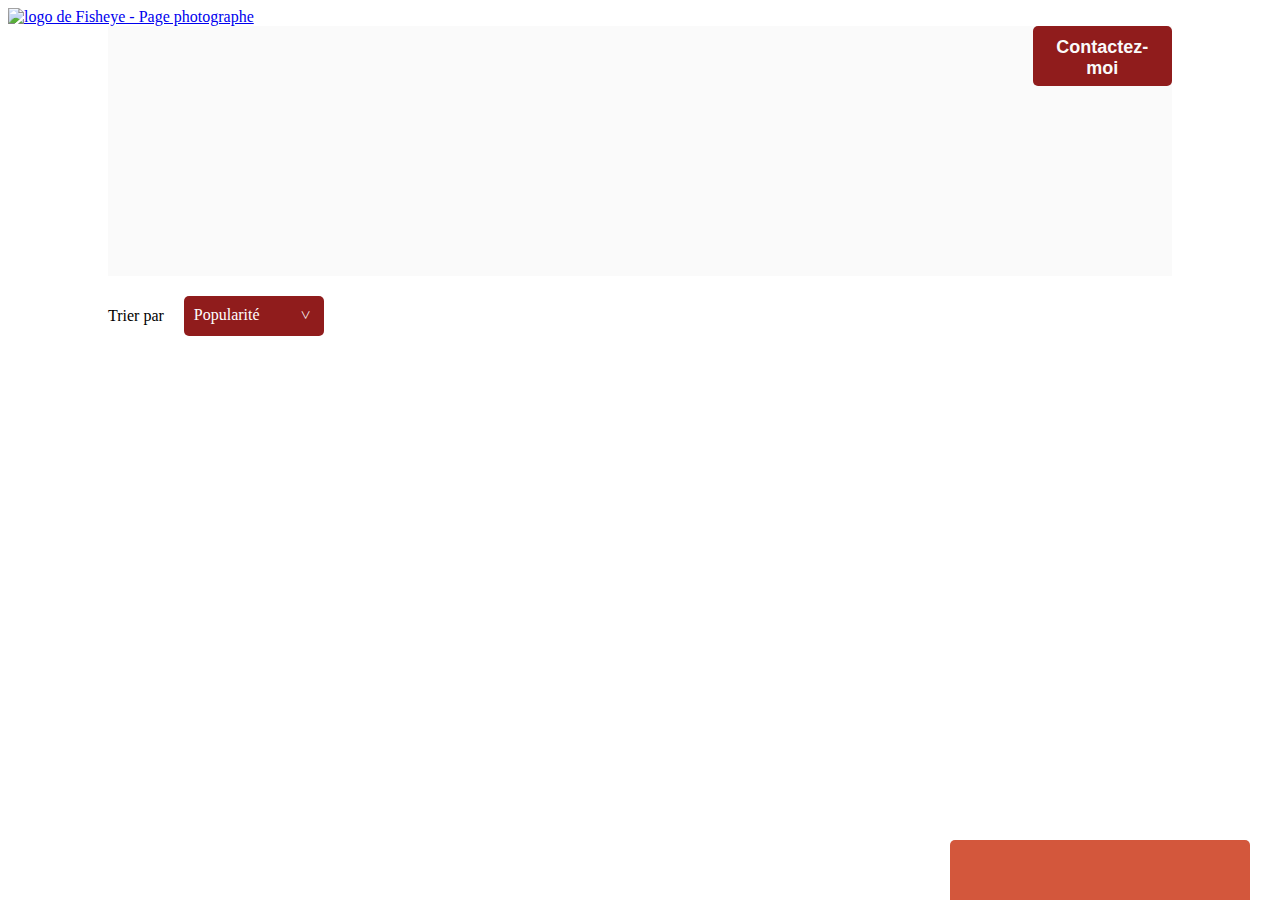
==== photographer.html @ 60b42e13 "FE7: improve accessibilty" ====
<!DOCTYPE html>

<html lang="fr">
  <head>
    <meta charset="utf-8">
    <title>Fisheye - photographe </title>
    <link rel="icon" type="image/png" href="assets/favicon.png">
    <link href="https://fonts.googleapis.com/css?family=DM+Sans&display=swap" rel="stylesheet">
    <link rel="stylesheet" href="https://cdnjs.cloudflare.com/ajax/libs/font-awesome/6.2.1/css/all.min.css" crossorigin="anonymous" referrerpolicy="no-referrer">
    <link href="https://necolas.github.io/normalize.css/8.0.1/normalize.css" rel="stylesheet">
    <link href="css/photographer.css" rel="stylesheet" type="text/css" />
  </head>

  <body>
    <header role="none">
      <a href="index.html"><img src="assets/images/logo.png" class="logo" alt="logo de Fisheye - Page photographe"/></a>
    </header>

    <main id="main" aria-hidden="false" role="none">
      <header class="photograph-header" aria-label="cette région contient les informations et contacts du photographe">
        <ul>
        </ul>
        <button class="contact-button" onclick="displayModal()">Contactez-moi</button>
      </header>

      <!-- filters -->
      <section class="filter">
        <form> 
          <label for="filter">Trier par</label>
          <div class="dropdown-wrapper">
            <input type="checkbox" class="dropdown-chk" id="check1"/>
            <label for="check1" class="dropdown-label" tabindex="0">Popularité</label>
            <ul class="dropdown-ul" role="listbox">
              <li aria-hidden="true"><hr></li>
              <li aria-label="trier les media par populaires" class="popularMedia" role="option" tabindex="0">Popularité</li>
              <li aria-hidden="true"><hr></li>
              <li aria-label="trier les media par date" class="mediaDateDesc" role="option" tabindex="0">Date</li>
              <li aria-hidden="true"><hr></li>
              <li aria-label="trier les media par titre" class="mediaTitleAsc" role="option" tabindex="0">Titre</li>
            </ul>
          </div>
        </form>
      </section>

      <!-- media -->
      <section 
      class="media">
        <ul role="none">
        </ul>
      </section>

      <!-- price and total likes photographer -->
      <div class="price-and-likes" role="region" aria-label="nombre total des likes et le prix par jour d'un photographer">
        <div class="total-likes"></div>
      </div>
    </main>

    <!-- form contact modal -->
    <div id="contact-modal" role="dialog" aria-hidden="true" aria-describedby="modalTitle">
			<div class="modal">
				<header role="none">
          <h2 id="modalTitle">Contactez-moi</h2>
          <button class="close-contact-modal">
            <img src="assets/icons/whiteClose.svg" alt="fermer le formulaire de contact" onclick="closeModal()"/>
          </button>
        </header>
				<form method="get">
          <div>
            <p></p>
          </div>
					<div>
						<label for="first">Prénom</label>
						<input type="text" name="first" id="first" aria-describedby="first-validate"/>
					</div>
          <div>
						<label for="last">Nom</label>
						<input type="text" name="last" id="last" aria-describedby="last-validate"/>
					</div>
          <div>
						<label for="email">Email</label>
						<input type="email" name="email" id="email" aria-describedby="email-validate"/>
					</div>
          <div>
						<label for="message">Votre message</label>
						<textarea name="message" id="message" aria-describedby="message-validate"></textarea>
					</div>
          <button class="contact-button" onclick="return displayUserDataInConsole()" 
          aria-label="cliquez sur ce bouton pour envoyer le formulaire de contact">Envoyer</button>
				</form>
			</div>
		</div>

    <!-- lightbox modal -->
    <div id="lightbox-modal">
      <div class="content-modal">
        <button class="close-lightbox-modal">
          <img src="assets/icons/brownClose.svg" alt="ferme le carousel des medias du photographe" onclick="closeLightbox()"/>
        </button>
        <button class="carousel-prev" onclick="return prev()">
          <em class="fa-sharp fa-solid fa-chevron-left fa-2xl" aria-label="naviguer vers le media précédant"></em>
        </button>
        <div class="carousel" aria-label="les medias du photographer">
          <ul class="carousel-container">
          </ul>
        </div>
        <button class="carousel-next" onclick="return next()">
          <em class="fa-sharp fa-solid fa-chevron-right fa-2xl" aria-label="naviguer vers le media suivant"></em>
        </button>
      </div>
    </div>

    <script src="scripts/pages/photographer.js"></script>
    <script src="scripts/factories/photographer/photographerHeader.js"></script>
    <script src="scripts/factories/photographer/lightbox.js"></script>
    <script src="scripts/factories/photographer/photographerMedia.js"></script>
    <script src="scripts/factories/photographer/priceAndTotalLikes.js"></script>
    <script src="scripts/utils/contactForm.js"></script>
    <script src="scripts/utils/lightbox.js"></script>
    <script src="scripts/utils/filter.js"></script>
  </body>
</html>
---- css/photographer.css ----
@import url("style.css");

main {
   margin: 0 100px; 
}

#contact-modal, #lightbox-modal {
    margin: auto;
    max-width: 1400px;
}

.photograph-header {
    background-color: #FAFAFA;
    height: 250px;
    display: flex;
    flex-direction: row;
}

.photograph-header ul {
    margin: 0;
    padding: 0 40px;
    display: flex;
    justify-content: space-between;
    align-items: center;
    width: 100%;
}

.photograph-header li {
    display: block;
}

.photograph-header h1 {
    margin: 10px 0;
    font-size: 2.2rem;
    color: #D3573C;
}

.photograph-header h2 {
    margin: 10px 0;
    font-size: 1.2rem;
    color: #901C1C;
}

.photograph-header p {
    margin: 10px 0;
    color: #525252;
}

.contact-button {
    border: none;
    border-radius: 5px;
    font-weight: bold;
    color: #FAFAFA;
    background-color: #901C1C;
    cursor: pointer;
}

.photograph-header .contact-button {
    padding: 11px;
    width: 170px;
    height: 60px;
    font-size: 18px;
}

.photograph-header img {
    border-radius: 50%;
    width: 150px;
    height: 150px;
    object-fit: cover;
}

.modal form .contact-button {
    width: 140px;
    height: 60px;
    font-size: 16px;
}

#contact-modal {
    display: none;
    position: absolute;
    top: 60px;
    width: 100%;
}

.modal {
    border-radius: 5px;
    background-color: #DB8876;
    width: 50%;
    display: flex;
    flex-direction: column;
    align-items: center;
    justify-content: space-between;
    padding: 35px;
    margin: auto;
}

.modal header {
    display: flex;
    justify-content: space-between;
    width: 100%;
    height: auto;
}

.modal header button {
    border: none;
    background: transparent;
    height: 42px;
}

.modal img {
    width: 42px;
    height: 42px;
    cursor: pointer;
}

.modal h2 {
    margin: 0;
    font-size: 44px;
    font-weight: normal;
}

.modal form {
    display: flex;
    flex-direction: column;
    width: 100%;
}

.modal div {
    margin-bottom: 26px;
    width: 100%;
}

.modal form div:nth-child(1) {
    text-align: center;
}

.photograph-header .contact-button:hover,
.photograph-header .contact-button:focus {
    background-color: #D3573C;
    color: #000;
}

.modal form label {
    color: #312E2E;
    font-size: 30px;
}

.modal form input {
    border: none;
    border-radius: 5px;
    width: 100%;
    height: 68px;
}

.modal form textarea {
    width: 100%;
    height: 180px;
}

.filter {
    margin: 10px 0 40px 0;
    height: 60px;
}

.filter form {
    display: flex;
    align-items: center;
    gap: 20px;
    height: inherit;
}

.media ul {
    padding: 0;
    display: flex;
    flex-wrap: wrap;
    gap: 10px 90px;
}

.media li {
    display: block;
}

.media figure {
    margin: 0;
}

.media img, .media video {
    border-radius: 5px;
    width: 100%;
    height: 100%;
    object-fit: cover;
}

.btn-media {
    border: none;
    border-radius: 5px;
    padding: 0;
    width: 340px;
    height: 340px;
    cursor: pointer;
    background-color: inherit;
}

.media button:focus {
    outline: 1px auto;
}

.media button span {
    display: none;
}

.media figcaption {
    margin: 8px 0;
    display: flex;
    justify-content: space-between;
    align-items: center;
}

.media figcaption header {
    height: 30px;
}

.media h3 {
    margin: 0;
    color: #901C1C;
}

.media figcaption figure {
    margin: 0;
    color: #901C1C;
}

.media b {
    padding-right: 5px;
}

.btn-like-media {
    border: none;
    padding: 0;
    cursor: pointer;
    background-color: inherit;
}

.btn-like-media i {
    color: #901C1C;
}

.price-and-likes {
    position: fixed;
    right: 30px;
    bottom: 0px;
    border-radius: 5px 5px 0 0;
    padding: 10px 0;
    display: flex;
    justify-content: space-around;
    align-items: center;
    width: 300px;
    height: 40px;
    font-size: 1.2rem;
    background-color: #D3573C;
}

.price-and-likes i {
    margin-left: 5px;
}

.dropdown-wrapper {
    position: relative;
    border: none;
    border-radius: 5px;
    appearance: none;
    height: 40px;
    width: 140px;
    background-color: #901C1C;
    color: #FFF;
    font-size: inherit;
    cursor: pointer;
}

.dropdown-wrapper .dropdown-ul {
    position: absolute;
    left: 0;
    margin: 0;
    padding: 0;
    list-style: none;
    opacity: 0;
    transition: .3s;
    width: 100%;
    color: #FFF;
}

.dropdown-wrapper .dropdown-label::after {
    position: absolute;
    right: 15px;
    content: ' >';
    transform: var(--selectdivAfterTransform, rotate(90deg));
    pointer-events: none;
}

.dropdown-wrapper .dropdown-ul li {
    margin-top: 0;
    padding: 0 10px 10px 10px;
    background-color: #901C1C;
}

.dropdown-wrapper .dropdown-ul li:last-child {
    border-radius: 0 0 5px 5px;
}

.dropdown-wrapper .dropdown-ul a {
    display: block;
    padding-left: 5px;
    text-decoration: none;
    color: #FFF;
}

.dropdown-wrapper .dropdown-label {
    position: relative;
    right: 0;
    border-radius: 5px;
    padding: 10px;
    display: block;
    cursor: pointer;
}

hr {
    margin: 0;
    color: #FFF;
}

.dropdown-ul li:nth-child(1) {
    display: none;
}

input[type="checkbox"] {
    display: none;
}

#lightbox-modal {
    position: absolute;
    top: 60px;
    display: none;
    width: 100%;
}

.content-modal {
    position: relative;
    margin: auto;
    border-radius: 5px;
    padding: 0 50px;
    background-color: #FFF;
    display: flex;
    align-items: center;
    justify-content: space-between;
    width: 70%;
}

.content-modal .close-lightbox-modal {
    position: absolute;
    top: 30px;
    right: 40px;
}

#lightbox-modal em {
    color: #901C1C;
}

#lightbox-modal figure h3 {
    margin-top: 5px;
    color: #D3573C;
}

.carousel {
    position: relative;
    margin: 20px;
    overflow: hidden;
    width: 100%;
}

.carousel-container {
    padding: 0;
}

.carousel-item {
    float: left;
}

.close-contact-modal, 
.close-lightbox-modal,
.carousel-prev,
.carousel-next {
    border: none;
    background-color: inherit;
    height: 30px;    
    padding: 0;
}

.close-contact-modal:focus, 
.close-lightbox-modal:focus,
.carousel-prev:focus,
.carousel-next:focus,
.contact-button:focus {
    outline: 1px auto;
}

.item {
    margin: 0;
}

.item img, .item video {
    width: 100%;
    height: 680px;
    object-fit: cover;
}
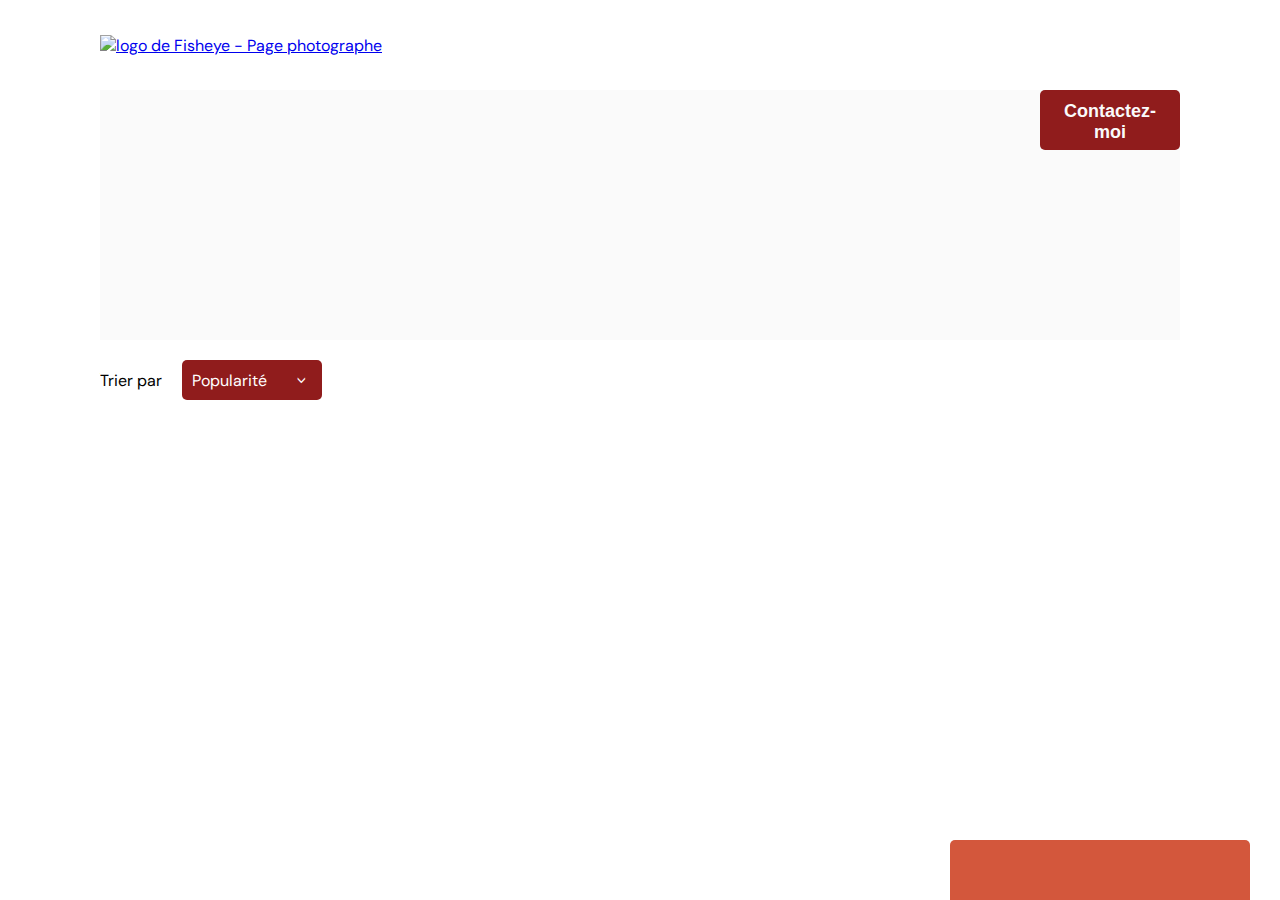
==== commit 4d754cc1: "main: formatting code with prettier" ====
--- a/photographer.html
+++ b/photographer.html
@@ -2,109 +2,196 @@
 
 <html lang="fr">
   <head>
-    <meta charset="utf-8">
-    <title>Fisheye - photographe </title>
-    <link rel="icon" type="image/png" href="assets/favicon.png">
-    <link href="https://fonts.googleapis.com/css?family=DM+Sans&display=swap" rel="stylesheet">
-    <link rel="stylesheet" href="https://cdnjs.cloudflare.com/ajax/libs/font-awesome/6.2.1/css/all.min.css" crossorigin="anonymous" referrerpolicy="no-referrer">
-    <link href="https://necolas.github.io/normalize.css/8.0.1/normalize.css" rel="stylesheet">
+    <meta charset="utf-8" />
+    <title>Fisheye - photographe</title>
+    <link rel="icon" type="image/png" href="assets/favicon.png" />
+    <link
+      href="https://fonts.googleapis.com/css?family=DM+Sans&display=swap"
+      rel="stylesheet"
+    />
+    <link
+      rel="stylesheet"
+      href="https://cdnjs.cloudflare.com/ajax/libs/font-awesome/6.2.1/css/all.min.css"
+      crossorigin="anonymous"
+      referrerpolicy="no-referrer"
+    />
+    <link
+      href="https://necolas.github.io/normalize.css/8.0.1/normalize.css"
+      rel="stylesheet"
+    />
     <link href="css/photographer.css" rel="stylesheet" type="text/css" />
   </head>
 
   <body>
     <header role="none">
-      <a href="index.html"><img src="assets/images/logo.png" class="logo" alt="logo de Fisheye - Page photographe"/></a>
+      <a href="index.html"
+        ><img
+          src="assets/images/logo.png"
+          class="logo"
+          alt="logo de Fisheye - Page photographe"
+      /></a>
     </header>
 
     <main id="main" aria-hidden="false" role="none">
-      <header class="photograph-header" aria-label="cette région contient les informations et contacts du photographe">
-        <ul>
-        </ul>
-        <button class="contact-button" onclick="displayModal()">Contactez-moi</button>
+      <header
+        class="photograph-header"
+        aria-label="cette région contient les informations et contacts du photographe"
+      >
+        <ul></ul>
+        <button class="contact-button" onclick="displayModal()">
+          Contactez-moi
+        </button>
       </header>
 
       <!-- filters -->
       <section class="filter">
-        <form> 
+        <form>
           <label for="filter">Trier par</label>
           <div class="dropdown-wrapper">
-            <input type="checkbox" class="dropdown-chk" id="check1"/>
-            <label for="check1" class="dropdown-label" tabindex="0">Popularité</label>
+            <input type="checkbox" class="dropdown-chk" id="check1" />
+            <label for="check1" class="dropdown-label" tabindex="0"
+              >Popularité</label
+            >
             <ul class="dropdown-ul" role="listbox">
-              <li aria-hidden="true"><hr></li>
-              <li aria-label="trier les media par populaires" class="popularMedia" role="option" tabindex="0">Popularité</li>
-              <li aria-hidden="true"><hr></li>
-              <li aria-label="trier les media par date" class="mediaDateDesc" role="option" tabindex="0">Date</li>
-              <li aria-hidden="true"><hr></li>
-              <li aria-label="trier les media par titre" class="mediaTitleAsc" role="option" tabindex="0">Titre</li>
+              <li aria-hidden="true"><hr /></li>
+              <li
+                aria-label="trier les media par populaires"
+                class="popularMedia"
+                role="option"
+                tabindex="0"
+              >
+                Popularité
+              </li>
+              <li aria-hidden="true"><hr /></li>
+              <li
+                aria-label="trier les media par date"
+                class="mediaDateDesc"
+                role="option"
+                tabindex="0"
+              >
+                Date
+              </li>
+              <li aria-hidden="true"><hr /></li>
+              <li
+                aria-label="trier les media par titre"
+                class="mediaTitleAsc"
+                role="option"
+                tabindex="0"
+              >
+                Titre
+              </li>
             </ul>
           </div>
         </form>
       </section>
 
       <!-- media -->
-      <section 
-      class="media">
-        <ul role="none">
-        </ul>
+      <section class="media">
+        <ul role="none"></ul>
       </section>
 
       <!-- price and total likes photographer -->
-      <div class="price-and-likes" role="region" aria-label="nombre total des likes et le prix par jour d'un photographer">
+      <div
+        class="price-and-likes"
+        role="region"
+        aria-label="nombre total des likes et le prix par jour d'un photographer"
+      >
         <div class="total-likes"></div>
       </div>
     </main>
 
     <!-- form contact modal -->
-    <div id="contact-modal" role="dialog" aria-hidden="true" aria-describedby="modalTitle">
-			<div class="modal">
-				<header role="none">
+    <div
+      id="contact-modal"
+      role="dialog"
+      aria-hidden="true"
+      aria-describedby="modalTitle"
+    >
+      <div class="modal">
+        <header role="none">
           <h2 id="modalTitle">Contactez-moi</h2>
           <button class="close-contact-modal">
-            <img src="assets/icons/whiteClose.svg" alt="fermer le formulaire de contact" onclick="closeModal()"/>
+            <img
+              src="assets/icons/whiteClose.svg"
+              alt="fermer le formulaire de contact"
+              onclick="closeModal()"
+            />
           </button>
         </header>
-				<form method="get">
+        <form method="get">
           <div>
             <p></p>
           </div>
-					<div>
-						<label for="first">Prénom</label>
-						<input type="text" name="first" id="first" aria-describedby="first-validate"/>
-					</div>
-          <div>
-						<label for="last">Nom</label>
-						<input type="text" name="last" id="last" aria-describedby="last-validate"/>
-					</div>
-          <div>
-						<label for="email">Email</label>
-						<input type="email" name="email" id="email" aria-describedby="email-validate"/>
-					</div>
-          <div>
-						<label for="message">Votre message</label>
-						<textarea name="message" id="message" aria-describedby="message-validate"></textarea>
-					</div>
-          <button class="contact-button" onclick="return displayUserDataInConsole()" 
-          aria-label="cliquez sur ce bouton pour envoyer le formulaire de contact">Envoyer</button>
-				</form>
-			</div>
-		</div>
+          <div>
+            <label for="first">Prénom</label>
+            <input
+              type="text"
+              name="first"
+              id="first"
+              aria-describedby="first-validate"
+            />
+          </div>
+          <div>
+            <label for="last">Nom</label>
+            <input
+              type="text"
+              name="last"
+              id="last"
+              aria-describedby="last-validate"
+            />
+          </div>
+          <div>
+            <label for="email">Email</label>
+            <input
+              type="email"
+              name="email"
+              id="email"
+              aria-describedby="email-validate"
+            />
+          </div>
+          <div>
+            <label for="message">Votre message</label>
+            <textarea
+              name="message"
+              id="message"
+              aria-describedby="message-validate"
+            ></textarea>
+          </div>
+          <button
+            class="contact-button"
+            onclick="return displayUserDataInConsole()"
+            aria-label="cliquez sur ce bouton pour envoyer le formulaire de contact"
+          >
+            Envoyer
+          </button>
+        </form>
+      </div>
+    </div>
 
     <!-- lightbox modal -->
     <div id="lightbox-modal">
       <div class="content-modal">
         <button class="close-lightbox-modal">
-          <img src="assets/icons/brownClose.svg" alt="ferme le carousel des medias du photographe" onclick="closeLightbox()"/>
+          <img
+            src="assets/icons/brownClose.svg"
+            alt="ferme le carousel des medias du photographe"
+            onclick="closeLightbox()"
+          />
         </button>
         <button class="carousel-prev" onclick="return prev()">
-          <em class="fa-sharp fa-solid fa-chevron-left fa-2xl" aria-label="naviguer vers le media précédant"></em>
+          <em
+            class="fa-sharp fa-solid fa-chevron-left fa-2xl"
+            aria-label="naviguer vers le media précédant"
+          ></em>
         </button>
         <div class="carousel" aria-label="les medias du photographer">
-          <ul class="carousel-container">
-          </ul>
+          <ul class="carousel-container"></ul>
         </div>
         <button class="carousel-next" onclick="return next()">
-          <em class="fa-sharp fa-solid fa-chevron-right fa-2xl" aria-label="naviguer vers le media suivant"></em>
+          <em
+            class="fa-sharp fa-solid fa-chevron-right fa-2xl"
+            aria-label="naviguer vers le media suivant"
+          ></em>
         </button>
       </div>
     </div>
--- a/css/photographer.css
+++ b/css/photographer.css
@@ -1,414 +1,417 @@
 @import url("style.css");
 
 main {
-   margin: 0 100px; 
-}
-
-#contact-modal, #lightbox-modal {
-    margin: auto;
-    max-width: 1400px;
+  margin: 0 100px;
+}
+
+#contact-modal,
+#lightbox-modal {
+  margin: auto;
+  max-width: 1400px;
 }
 
 .photograph-header {
-    background-color: #FAFAFA;
-    height: 250px;
-    display: flex;
-    flex-direction: row;
+  background-color: #fafafa;
+  height: 250px;
+  display: flex;
+  flex-direction: row;
 }
 
 .photograph-header ul {
-    margin: 0;
-    padding: 0 40px;
-    display: flex;
-    justify-content: space-between;
-    align-items: center;
-    width: 100%;
+  margin: 0;
+  padding: 0 40px;
+  display: flex;
+  justify-content: space-between;
+  align-items: center;
+  width: 100%;
 }
 
 .photograph-header li {
-    display: block;
+  display: block;
 }
 
 .photograph-header h1 {
-    margin: 10px 0;
-    font-size: 2.2rem;
-    color: #D3573C;
+  margin: 10px 0;
+  font-size: 2.2rem;
+  color: #d3573c;
 }
 
 .photograph-header h2 {
-    margin: 10px 0;
-    font-size: 1.2rem;
-    color: #901C1C;
+  margin: 10px 0;
+  font-size: 1.2rem;
+  color: #901c1c;
 }
 
 .photograph-header p {
-    margin: 10px 0;
-    color: #525252;
+  margin: 10px 0;
+  color: #525252;
 }
 
 .contact-button {
-    border: none;
-    border-radius: 5px;
-    font-weight: bold;
-    color: #FAFAFA;
-    background-color: #901C1C;
-    cursor: pointer;
+  border: none;
+  border-radius: 5px;
+  font-weight: bold;
+  color: #fafafa;
+  background-color: #901c1c;
+  cursor: pointer;
 }
 
 .photograph-header .contact-button {
-    padding: 11px;
-    width: 170px;
-    height: 60px;
-    font-size: 18px;
+  padding: 11px;
+  width: 170px;
+  height: 60px;
+  font-size: 18px;
 }
 
 .photograph-header img {
-    border-radius: 50%;
-    width: 150px;
-    height: 150px;
-    object-fit: cover;
+  border-radius: 50%;
+  width: 150px;
+  height: 150px;
+  object-fit: cover;
 }
 
 .modal form .contact-button {
-    width: 140px;
-    height: 60px;
-    font-size: 16px;
+  width: 140px;
+  height: 60px;
+  font-size: 16px;
 }
 
 #contact-modal {
-    display: none;
-    position: absolute;
-    top: 60px;
-    width: 100%;
+  display: none;
+  position: absolute;
+  top: 60px;
+  width: 100%;
 }
 
 .modal {
-    border-radius: 5px;
-    background-color: #DB8876;
-    width: 50%;
-    display: flex;
-    flex-direction: column;
-    align-items: center;
-    justify-content: space-between;
-    padding: 35px;
-    margin: auto;
+  border-radius: 5px;
+  background-color: #db8876;
+  width: 50%;
+  display: flex;
+  flex-direction: column;
+  align-items: center;
+  justify-content: space-between;
+  padding: 35px;
+  margin: auto;
 }
 
 .modal header {
-    display: flex;
-    justify-content: space-between;
-    width: 100%;
-    height: auto;
+  display: flex;
+  justify-content: space-between;
+  width: 100%;
+  height: auto;
 }
 
 .modal header button {
-    border: none;
-    background: transparent;
-    height: 42px;
+  border: none;
+  background: transparent;
+  height: 42px;
 }
 
 .modal img {
-    width: 42px;
-    height: 42px;
-    cursor: pointer;
+  width: 42px;
+  height: 42px;
+  cursor: pointer;
 }
 
 .modal h2 {
-    margin: 0;
-    font-size: 44px;
-    font-weight: normal;
+  margin: 0;
+  font-size: 44px;
+  font-weight: normal;
 }
 
 .modal form {
-    display: flex;
-    flex-direction: column;
-    width: 100%;
+  display: flex;
+  flex-direction: column;
+  width: 100%;
 }
 
 .modal div {
-    margin-bottom: 26px;
-    width: 100%;
+  margin-bottom: 26px;
+  width: 100%;
 }
 
 .modal form div:nth-child(1) {
-    text-align: center;
+  text-align: center;
 }
 
 .photograph-header .contact-button:hover,
 .photograph-header .contact-button:focus {
-    background-color: #D3573C;
-    color: #000;
+  background-color: #d3573c;
+  color: #000;
 }
 
 .modal form label {
-    color: #312E2E;
-    font-size: 30px;
+  color: #312e2e;
+  font-size: 30px;
 }
 
 .modal form input {
-    border: none;
-    border-radius: 5px;
-    width: 100%;
-    height: 68px;
+  border: none;
+  border-radius: 5px;
+  width: 100%;
+  height: 68px;
 }
 
 .modal form textarea {
-    width: 100%;
-    height: 180px;
+  width: 100%;
+  height: 180px;
 }
 
 .filter {
-    margin: 10px 0 40px 0;
-    height: 60px;
+  margin: 10px 0 40px 0;
+  height: 60px;
 }
 
 .filter form {
-    display: flex;
-    align-items: center;
-    gap: 20px;
-    height: inherit;
+  display: flex;
+  align-items: center;
+  gap: 20px;
+  height: inherit;
 }
 
 .media ul {
-    padding: 0;
-    display: flex;
-    flex-wrap: wrap;
-    gap: 10px 90px;
+  padding: 0;
+  display: flex;
+  flex-wrap: wrap;
+  gap: 10px 90px;
 }
 
 .media li {
-    display: block;
+  display: block;
 }
 
 .media figure {
-    margin: 0;
-}
-
-.media img, .media video {
-    border-radius: 5px;
-    width: 100%;
-    height: 100%;
-    object-fit: cover;
+  margin: 0;
+}
+
+.media img,
+.media video {
+  border-radius: 5px;
+  width: 100%;
+  height: 100%;
+  object-fit: cover;
 }
 
 .btn-media {
-    border: none;
-    border-radius: 5px;
-    padding: 0;
-    width: 340px;
-    height: 340px;
-    cursor: pointer;
-    background-color: inherit;
+  border: none;
+  border-radius: 5px;
+  padding: 0;
+  width: 340px;
+  height: 340px;
+  cursor: pointer;
+  background-color: inherit;
 }
 
 .media button:focus {
-    outline: 1px auto;
+  outline: 1px auto;
 }
 
 .media button span {
-    display: none;
+  display: none;
 }
 
 .media figcaption {
-    margin: 8px 0;
-    display: flex;
-    justify-content: space-between;
-    align-items: center;
+  margin: 8px 0;
+  display: flex;
+  justify-content: space-between;
+  align-items: center;
 }
 
 .media figcaption header {
-    height: 30px;
+  height: 30px;
 }
 
 .media h3 {
-    margin: 0;
-    color: #901C1C;
+  margin: 0;
+  color: #901c1c;
 }
 
 .media figcaption figure {
-    margin: 0;
-    color: #901C1C;
+  margin: 0;
+  color: #901c1c;
 }
 
 .media b {
-    padding-right: 5px;
+  padding-right: 5px;
 }
 
 .btn-like-media {
-    border: none;
-    padding: 0;
-    cursor: pointer;
-    background-color: inherit;
+  border: none;
+  padding: 0;
+  cursor: pointer;
+  background-color: inherit;
 }
 
 .btn-like-media i {
-    color: #901C1C;
+  color: #901c1c;
 }
 
 .price-and-likes {
-    position: fixed;
-    right: 30px;
-    bottom: 0px;
-    border-radius: 5px 5px 0 0;
-    padding: 10px 0;
-    display: flex;
-    justify-content: space-around;
-    align-items: center;
-    width: 300px;
-    height: 40px;
-    font-size: 1.2rem;
-    background-color: #D3573C;
+  position: fixed;
+  right: 30px;
+  bottom: 0px;
+  border-radius: 5px 5px 0 0;
+  padding: 10px 0;
+  display: flex;
+  justify-content: space-around;
+  align-items: center;
+  width: 300px;
+  height: 40px;
+  font-size: 1.2rem;
+  background-color: #d3573c;
 }
 
 .price-and-likes i {
-    margin-left: 5px;
+  margin-left: 5px;
 }
 
 .dropdown-wrapper {
-    position: relative;
-    border: none;
-    border-radius: 5px;
-    appearance: none;
-    height: 40px;
-    width: 140px;
-    background-color: #901C1C;
-    color: #FFF;
-    font-size: inherit;
-    cursor: pointer;
+  position: relative;
+  border: none;
+  border-radius: 5px;
+  appearance: none;
+  height: 40px;
+  width: 140px;
+  background-color: #901c1c;
+  color: #fff;
+  font-size: inherit;
+  cursor: pointer;
 }
 
 .dropdown-wrapper .dropdown-ul {
-    position: absolute;
-    left: 0;
-    margin: 0;
-    padding: 0;
-    list-style: none;
-    opacity: 0;
-    transition: .3s;
-    width: 100%;
-    color: #FFF;
+  position: absolute;
+  left: 0;
+  margin: 0;
+  padding: 0;
+  list-style: none;
+  opacity: 0;
+  transition: 0.3s;
+  width: 100%;
+  color: #fff;
 }
 
 .dropdown-wrapper .dropdown-label::after {
-    position: absolute;
-    right: 15px;
-    content: ' >';
-    transform: var(--selectdivAfterTransform, rotate(90deg));
-    pointer-events: none;
+  position: absolute;
+  right: 15px;
+  content: " >";
+  transform: var(--selectdivAfterTransform, rotate(90deg));
+  pointer-events: none;
 }
 
 .dropdown-wrapper .dropdown-ul li {
-    margin-top: 0;
-    padding: 0 10px 10px 10px;
-    background-color: #901C1C;
+  margin-top: 0;
+  padding: 0 10px 10px 10px;
+  background-color: #901c1c;
 }
 
 .dropdown-wrapper .dropdown-ul li:last-child {
-    border-radius: 0 0 5px 5px;
+  border-radius: 0 0 5px 5px;
 }
 
 .dropdown-wrapper .dropdown-ul a {
-    display: block;
-    padding-left: 5px;
-    text-decoration: none;
-    color: #FFF;
+  display: block;
+  padding-left: 5px;
+  text-decoration: none;
+  color: #fff;
 }
 
 .dropdown-wrapper .dropdown-label {
-    position: relative;
-    right: 0;
-    border-radius: 5px;
-    padding: 10px;
-    display: block;
-    cursor: pointer;
+  position: relative;
+  right: 0;
+  border-radius: 5px;
+  padding: 10px;
+  display: block;
+  cursor: pointer;
 }
 
 hr {
-    margin: 0;
-    color: #FFF;
+  margin: 0;
+  color: #fff;
 }
 
 .dropdown-ul li:nth-child(1) {
-    display: none;
+  display: none;
 }
 
 input[type="checkbox"] {
-    display: none;
+  display: none;
 }
 
 #lightbox-modal {
-    position: absolute;
-    top: 60px;
-    display: none;
-    width: 100%;
+  position: absolute;
+  top: 60px;
+  display: none;
+  width: 100%;
 }
 
 .content-modal {
-    position: relative;
-    margin: auto;
-    border-radius: 5px;
-    padding: 0 50px;
-    background-color: #FFF;
-    display: flex;
-    align-items: center;
-    justify-content: space-between;
-    width: 70%;
+  position: relative;
+  margin: auto;
+  border-radius: 5px;
+  padding: 0 50px;
+  background-color: #fff;
+  display: flex;
+  align-items: center;
+  justify-content: space-between;
+  width: 70%;
 }
 
 .content-modal .close-lightbox-modal {
-    position: absolute;
-    top: 30px;
-    right: 40px;
+  position: absolute;
+  top: 30px;
+  right: 40px;
 }
 
 #lightbox-modal em {
-    color: #901C1C;
+  color: #901c1c;
 }
 
 #lightbox-modal figure h3 {
-    margin-top: 5px;
-    color: #D3573C;
+  margin-top: 5px;
+  color: #d3573c;
 }
 
 .carousel {
-    position: relative;
-    margin: 20px;
-    overflow: hidden;
-    width: 100%;
+  position: relative;
+  margin: 20px;
+  overflow: hidden;
+  width: 100%;
 }
 
 .carousel-container {
-    padding: 0;
+  padding: 0;
 }
 
 .carousel-item {
-    float: left;
-}
-
-.close-contact-modal, 
+  float: left;
+}
+
+.close-contact-modal,
 .close-lightbox-modal,
 .carousel-prev,
 .carousel-next {
-    border: none;
-    background-color: inherit;
-    height: 30px;    
-    padding: 0;
-}
-
-.close-contact-modal:focus, 
+  border: none;
+  background-color: inherit;
+  height: 30px;
+  padding: 0;
+}
+
+.close-contact-modal:focus,
 .close-lightbox-modal:focus,
 .carousel-prev:focus,
 .carousel-next:focus,
 .contact-button:focus {
-    outline: 1px auto;
+  outline: 1px auto;
 }
 
 .item {
-    margin: 0;
-}
-
-.item img, .item video {
-    width: 100%;
-    height: 680px;
-    object-fit: cover;
-}+  margin: 0;
+}
+
+.item img,
+.item video {
+  width: 100%;
+  height: 680px;
+  object-fit: cover;
+}
